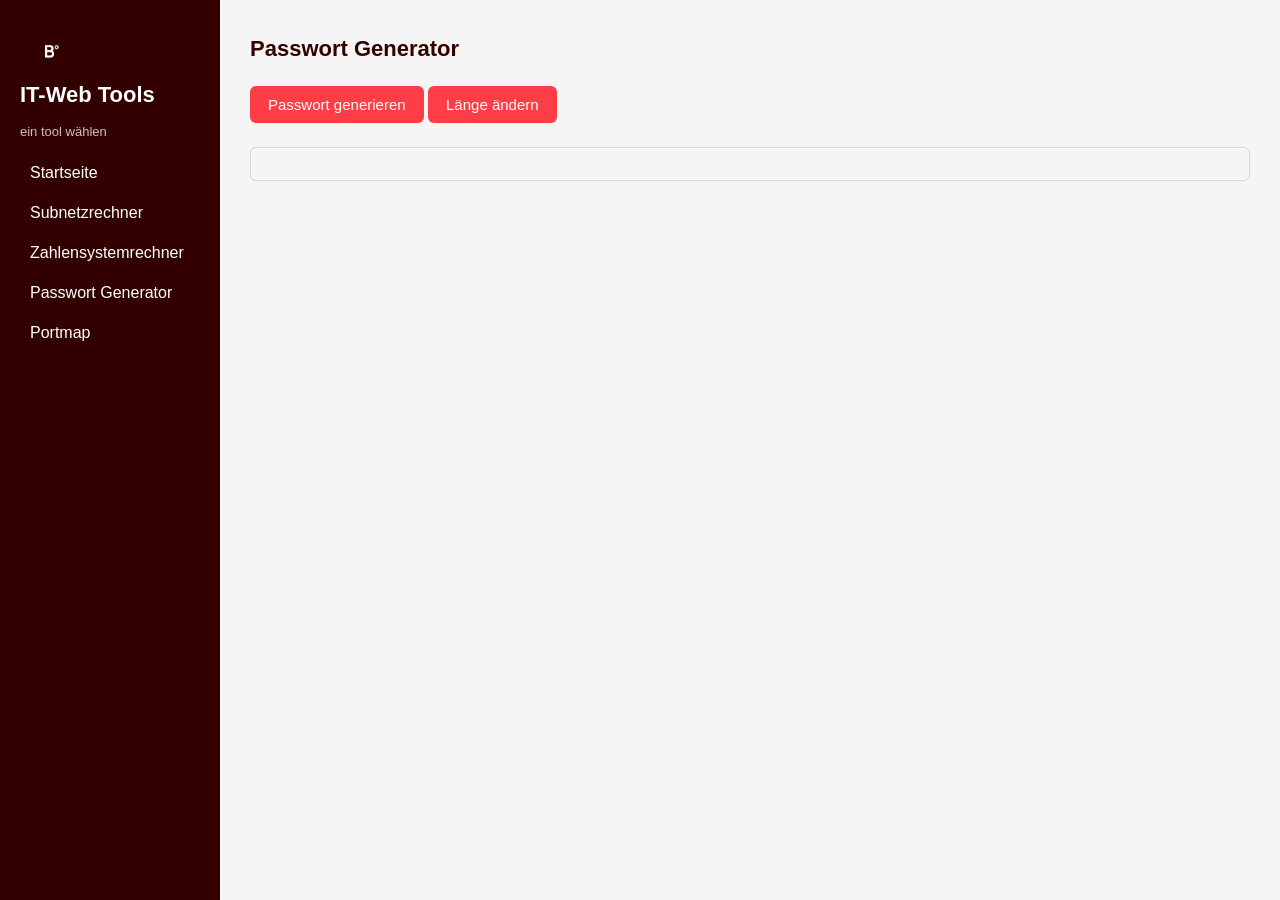
==== Tools/passwort.generator.html @ fdcd30a7 "Initial commit" ====
<!DOCTYPE html>
<html lang="de">
    <head>
        <meta charset="UTF-8">
        <title>Passwort Generator – IT-Web Tools</title>
        <link rel="icon" type="image/png" href="../icons8-macbook-einstellungen-windows-11-color-32.png">
        <link rel="stylesheet" href="../styles.css">
    </head>
    <body>
        <div id="sidebar">
            <img class="sidebar-logo" src="../logo.png" alt="BearingPoint Logo">
            <h1>IT-Web Tools</h1>
            <h5>ein tool wählen</h5>
            <a href="../index.html">Startseite</a>
            <a href="subnetzrechner.html">Subnetzrechner</a>
            <a href="Zahlensystemrechner.html">Zahlensystemrechner</a>
            <a href="passwort.generator.html">Passwort Generator</a>
            <a href="portmap.html">Portmap</a>
        </div>
        <main>
            <h1 class="tool-panel-title">Passwort Generator</h1>
                <button id="btnGenerieren">Passwort generieren</button>
                <button id="länge">Länge ändern</button>
                <div id="ergebnis"></div>
            <script>
                var laenge = 12;
                document.getElementById("btnGenerieren").addEventListener("click", function() {
                    var zeichen = "ABCDEFGHIJKLMNOPQRSTUVWXYZabcdefghijklmnopqrstuvwxyz0123456789!@#$%^&*()_+";
                    var passwort = "";
                    for (var i = 0; i < laenge; i++) {
                        passwort += zeichen.charAt(Math.floor(Math.random() * zeichen.length));
                    }
                    document.getElementById("ergebnis").textContent = "Generiertes Passwort: " + passwort;
                    
                });
                document.getElementById("länge").addEventListener("click", function() {
                    var neueLaenge = prompt("Geben Sie die gewünschte Länge des Passworts ein:", "12");
                    if (neueLaenge !== null && !isNaN(neueLaenge) && neueLaenge > 0) {
                        laenge = parseInt(neueLaenge);
                        alert("Die Länge des Passworts wurde auf " + laenge + " geändert.");
                    } else {
                        alert("Ungültige Eingabe. Bitte geben Sie eine positive Zahl ein.");
                    }
                });
            </script>

        </main>
    </body>
</html>
---- styles.css ----
:root {
    --bg: #f5f5f5;
    --surface: #ffffff;
    --text: #000000;
    --muted: #555555;
    --primary: #FF3D47;
    --primary-dark: #e62d36;
    --accent: #330000;
    --deep-red: #330000;
    --bearing-red: #FF3D47;
}

* {
    box-sizing: border-box;
}

html,
body {
    margin: 0;
    padding: 0;
    min-height: 100%;
    background: var(--bg);
    color: var(--text);
    font-family: Verdana, Geneva, Tahoma, sans-serif;
}

button,
.button {
    background-color: var(--primary);
    color: #ffffff;
    border: none;
    border-radius: 6px;
    padding: 10px 18px;
    font-size: 15px;
    cursor: pointer;
}

button:hover,
button:focus,
.button:hover,
.button:focus {
    background-color: var(--primary-dark);
}

#sidebar {
    position: fixed;
    top: 0;
    left: 0;
    width: 220px;
    height: 100vh;
    padding: 30px 20px;
    background: var(--deep-red);
    color: #ffffff;
    overflow-y: auto;
    z-index: 100;
}

#sidebar h1,
#sidebar h5 {
    margin: 0 0 16px;
    line-height: 1.2;
}

#sidebar h1 {
    font-size: 22px;
}

#sidebar h5 {
    font-size: 13px;
    font-weight: 500;
    color: rgba(255, 255, 255, 0.75);
}

#sidebar a {
    display: block;
    margin-bottom: 6px;
    padding: 8px 10px;
    border-radius: 6px;
    color: #ffffff;
    text-decoration: none;
}

#sidebar a:hover,
#sidebar a:focus {
    background-color: rgba(255, 255, 255, 0.12);
}

main {
    margin-left: 220px;
    padding: 36px 30px;
    min-height: 100vh;
}

a {
    color: var(--accent);
    text-decoration: none;
}

a:hover,
a:focus {
    text-decoration: underline;
}

@media (max-width: 900px) {
    #sidebar {
        display: none;
    }

    main {
        margin-left: 0;
        padding: 24px 18px;
    }
}

@media (max-width: 640px) {
    body {
        font-size: 15px;
    }

    button,
    .button {
        width: 100%;
    }
}

input[type="text"],
input[type="number"] {
    background: #ffffff;
    border: 1px solid #c0c8d0;
    border-radius: 6px;
    padding: 9px 12px;
    font-size: 15px;
    font-family: inherit;
    color: var(--text);
    outline: none;
}

input[type="text"]:focus,
input[type="number"]:focus {
    border-color: var(--primary);
}

.tool-panel {
    background: var(--surface);
    border-radius: 8px;
    padding: 32px 28px;
    border: 1px solid #d0d7de;
    max-width: 700px;
}

.tool-panel-title {
    margin: 0 0 24px;
    font-size: 22px;
    color: var(--accent);
}

.input-row {
    display: flex;
    flex-wrap: wrap;
    gap: 10px;
    align-items: center;
}

.hero {
    background: var(--deep-red);
    color: #ffffff;
    border-radius: 8px;
    padding: 40px 36px;
    margin-bottom: 32px;
}

.hero-badge {
    display: inline-block;
    background: rgba(255, 255, 255, 0.15);
    border-radius: 4px;
    padding: 3px 10px;
    font-size: 12px;
    font-weight: 600;
    letter-spacing: 0.05em;
    margin-bottom: 14px;
}

.hero-title {
    margin: 0 0 10px;
    font-size: 28px;
    line-height: 1.2;
}

.hero-sub {
    margin: 0;
    font-size: 15px;
    color: rgba(255, 255, 255, 0.8);
    max-width: 480px;
}

#ergebnis {
    margin-top: 24px;
    padding: 16px;
    background-color: var(--bg);
    border: 1px solid #d0d7de;
    border-radius: 6px;
    font-family: "Courier New", Courier, monospace;
    white-space: pre;
}

.zurückbutton {
    position: fixed;
    top: 15px;
    right: 20px;
    padding: 5px 10px;
    background-color: var(--primary);
    border-radius: 6px;
}

.zurückbutton a {
    color: #ffffff;
    text-decoration: none;
}

.p1 {
    font-size: 24px;
    font-weight: bold;
}

/* ── Logos ── */

.index-logo {
    height: 55px;
    margin-bottom: 20px;
    filter: brightness(0) invert(1);
}

.sidebar-logo {
    height: 38px;
    margin-bottom: 14px;
    display: block;
    filter: brightness(0) invert(1);
}

/* ── Index Startseite ── */

.index-hero {
    min-height: 100vh;
    display: flex;
    flex-direction: column;
    align-items: center;
    justify-content: center;
    text-align: center;
    background: var(--deep-red);
    color: #ffffff;
    padding: 40px 20px;
}

.index-hero-title {
    font-size: 48px;
    margin: 0 0 12px;
}

.index-hero-sub {
    font-size: 18px;
    margin: 0 0 32px;
    color: rgba(255, 255, 255, 0.8);
}

.index-hero-buttons {
    display: flex;
    gap: 14px;
    flex-wrap: wrap;
    justify-content: center;
}

.index-hero-btn {
    border: 2px solid #ffffff;
    border-radius: 6px;
    padding: 10px 22px;
    color: #ffffff;
    text-decoration: none;
    transition: background-color 0.2s ease;
}

.index-hero-btn:hover {
    background-color: rgba(255, 255, 255, 0.15);
    text-decoration: none;
}
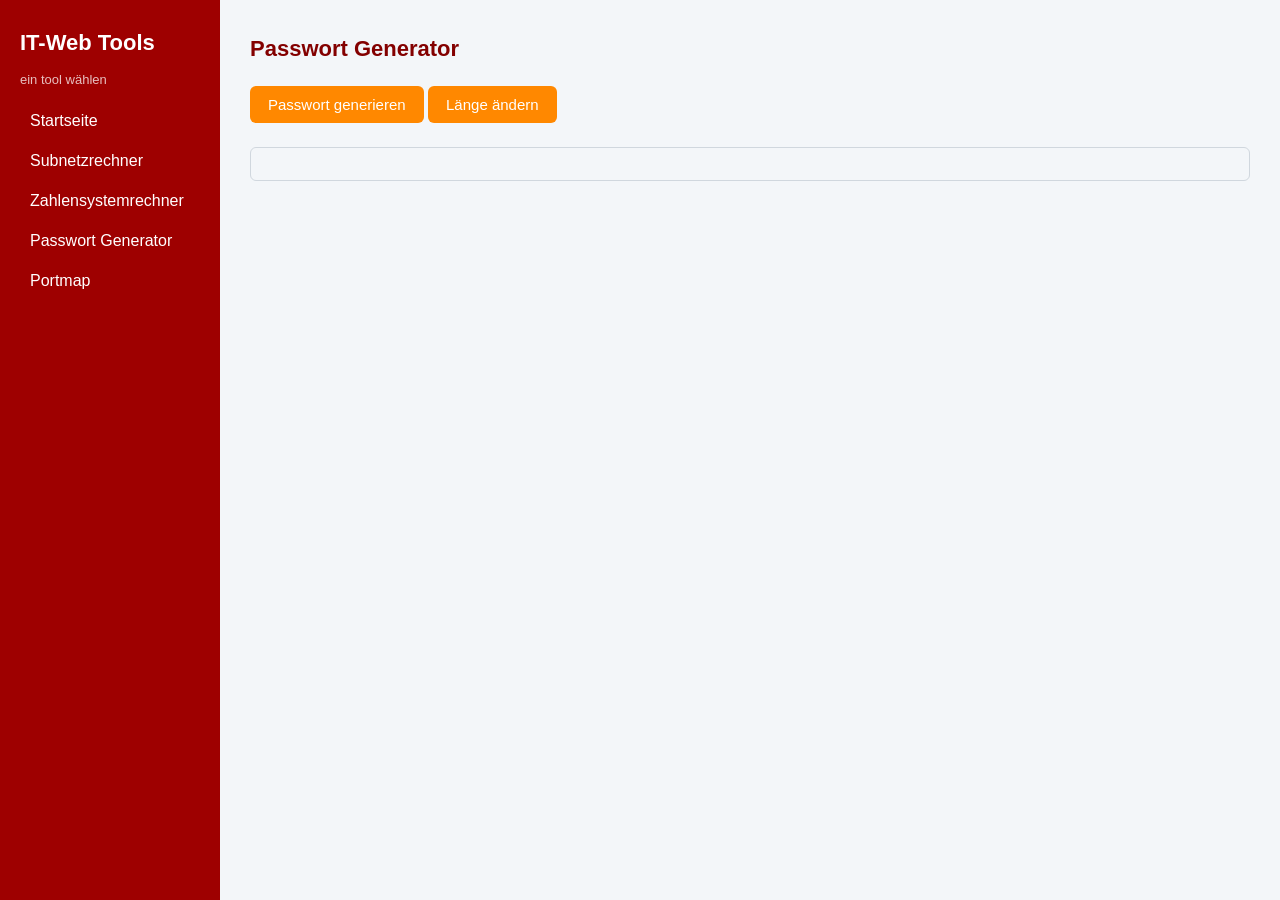
==== commit 79bb2f09: "removed some thing and added readme" ====
--- a/Tools/passwort.generator.html
+++ b/Tools/passwort.generator.html
@@ -8,7 +8,6 @@
     </head>
     <body>
         <div id="sidebar">
-            <img class="sidebar-logo" src="../logo.png" alt="BearingPoint Logo">
             <h1>IT-Web Tools</h1>
             <h5>ein tool wählen</h5>
             <a href="../index.html">Startseite</a>
--- a/styles.css
+++ b/styles.css
@@ -1,13 +1,12 @@
 :root {
-    --bg: #f5f5f5;
+    --bg: #f3f6f9;
     --surface: #ffffff;
-    --text: #000000;
-    --muted: #555555;
-    --primary: #FF3D47;
-    --primary-dark: #e62d36;
-    --accent: #330000;
-    --deep-red: #330000;
-    --bearing-red: #FF3D47;
+    --text: #1f2933;
+    --muted: #60707b;
+    --primary: #ff8800;
+    --primary-dark: #ffae00;
+    --accent: #830000;
+    --deep-red: #9e0000;
 }
 
 * {
@@ -222,21 +221,6 @@
     font-weight: bold;
 }
 
-/* ── Logos ── */
-
-.index-logo {
-    height: 55px;
-    margin-bottom: 20px;
-    filter: brightness(0) invert(1);
-}
-
-.sidebar-logo {
-    height: 38px;
-    margin-bottom: 14px;
-    display: block;
-    filter: brightness(0) invert(1);
-}
-
 /* ── Index Startseite ── */
 
 .index-hero {
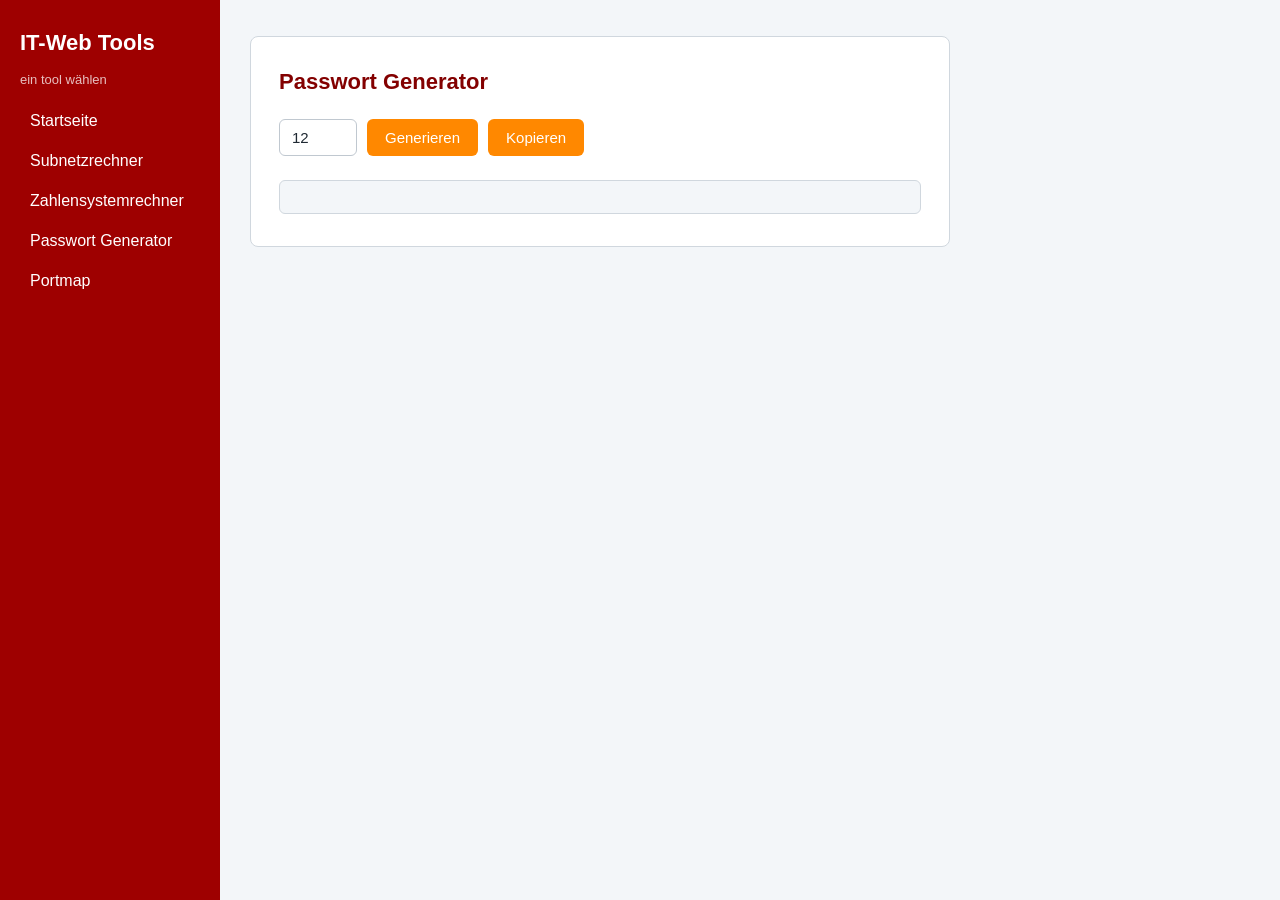
==== commit 26e883ef: "A few bug fixes and improvements for the portmap also removed some dead CSS code" ====
--- a/Tools/passwort.generator.html
+++ b/Tools/passwort.generator.html
@@ -17,33 +17,40 @@
             <a href="portmap.html">Portmap</a>
         </div>
         <main>
-            <h1 class="tool-panel-title">Passwort Generator</h1>
-                <button id="btnGenerieren">Passwort generieren</button>
-                <button id="länge">Länge ändern</button>
+            <div class="tool-panel">
+                <h1 class="tool-panel-title">Passwort Generator</h1>
+                <div class="input-row">
+                    <input type="number" id="laenge" value="12" min="4" max="128" placeholder="Länge">
+                    <button id="btnGenerieren">Generieren</button>
+                    <button id="btnKopieren">Kopieren</button>
+                </div>
                 <div id="ergebnis"></div>
-            <script>
-                var laenge = 12;
-                document.getElementById("btnGenerieren").addEventListener("click", function() {
-                    var zeichen = "ABCDEFGHIJKLMNOPQRSTUVWXYZabcdefghijklmnopqrstuvwxyz0123456789!@#$%^&*()_+";
-                    var passwort = "";
-                    for (var i = 0; i < laenge; i++) {
-                        passwort += zeichen.charAt(Math.floor(Math.random() * zeichen.length));
-                    }
-                    document.getElementById("ergebnis").textContent = "Generiertes Passwort: " + passwort;
-                    
-                });
-                document.getElementById("länge").addEventListener("click", function() {
-                    var neueLaenge = prompt("Geben Sie die gewünschte Länge des Passworts ein:", "12");
-                    if (neueLaenge !== null && !isNaN(neueLaenge) && neueLaenge > 0) {
-                        laenge = parseInt(neueLaenge);
-                        alert("Die Länge des Passworts wurde auf " + laenge + " geändert.");
-                    } else {
-                        alert("Ungültige Eingabe. Bitte geben Sie eine positive Zahl ein.");
-                    }
-                });
-            </script>
+            </div>
+        </main>
 
-        </main>
+        <script>
+        const zeichen = "ABCDEFGHIJKLMNOPQRSTUVWXYZabcdefghijklmnopqrstuvwxyz0123456789!@#$%^&*()_+";
+
+        function generieren() {
+            const laenge = parseInt(document.getElementById("laenge").value);
+            const array = new Uint32Array(laenge);
+            crypto.getRandomValues(array);
+            let passwort = "";
+            for (let i = 0; i < laenge; i++) {
+                passwort += zeichen[array[i] % zeichen.length];
+            }
+            document.getElementById("ergebnis").textContent = passwort;
+        }
+
+        document.getElementById("btnGenerieren").addEventListener("click", generieren);
+
+        document.getElementById("btnKopieren").addEventListener("click", function () {
+            const text = document.getElementById("ergebnis").textContent;
+            if (!text) return;
+            navigator.clipboard.writeText(text);
+            this.textContent = "Kopiert!";
+            setTimeout(() => this.textContent = "Kopieren", 1500);
+        });
+        </script>
     </body>
 </html>
-
--- a/styles.css
+++ b/styles.css
@@ -160,37 +160,6 @@
     align-items: center;
 }
 
-.hero {
-    background: var(--deep-red);
-    color: #ffffff;
-    border-radius: 8px;
-    padding: 40px 36px;
-    margin-bottom: 32px;
-}
-
-.hero-badge {
-    display: inline-block;
-    background: rgba(255, 255, 255, 0.15);
-    border-radius: 4px;
-    padding: 3px 10px;
-    font-size: 12px;
-    font-weight: 600;
-    letter-spacing: 0.05em;
-    margin-bottom: 14px;
-}
-
-.hero-title {
-    margin: 0 0 10px;
-    font-size: 28px;
-    line-height: 1.2;
-}
-
-.hero-sub {
-    margin: 0;
-    font-size: 15px;
-    color: rgba(255, 255, 255, 0.8);
-    max-width: 480px;
-}
 
 #ergebnis {
     margin-top: 24px;
@@ -202,26 +171,6 @@
     white-space: pre;
 }
 
-.zurückbutton {
-    position: fixed;
-    top: 15px;
-    right: 20px;
-    padding: 5px 10px;
-    background-color: var(--primary);
-    border-radius: 6px;
-}
-
-.zurückbutton a {
-    color: #ffffff;
-    text-decoration: none;
-}
-
-.p1 {
-    font-size: 24px;
-    font-weight: bold;
-}
-
-/* ── Index Startseite ── */
 
 .index-hero {
     min-height: 100vh;
@@ -265,4 +214,35 @@
 .index-hero-btn:hover {
     background-color: rgba(255, 255, 255, 0.15);
     text-decoration: none;
-}+}
+.port-card {
+    border: 1px solid #000000;
+    border-radius: 10px;
+    padding: 16px 20px;
+    text-align: center;
+    min-width: 100px;
+}
+
+.port-card h2 {
+    margin: 0 0 6px;
+    font-size: 16px;
+    color: var(--accent);
+}
+
+.port-card p {
+    margin: 0;
+    font-size: 14px;
+    color: var(--muted);
+}
+
+.ports {
+    display: flex;
+    gap: 20px;
+    flex-wrap: wrap;
+    justify-content: center;
+    padding: 40px 20px;
+    border: 3px solid var(--deep-red);
+    border-radius: 8px;
+    margin-bottom: 40px;
+
+}
